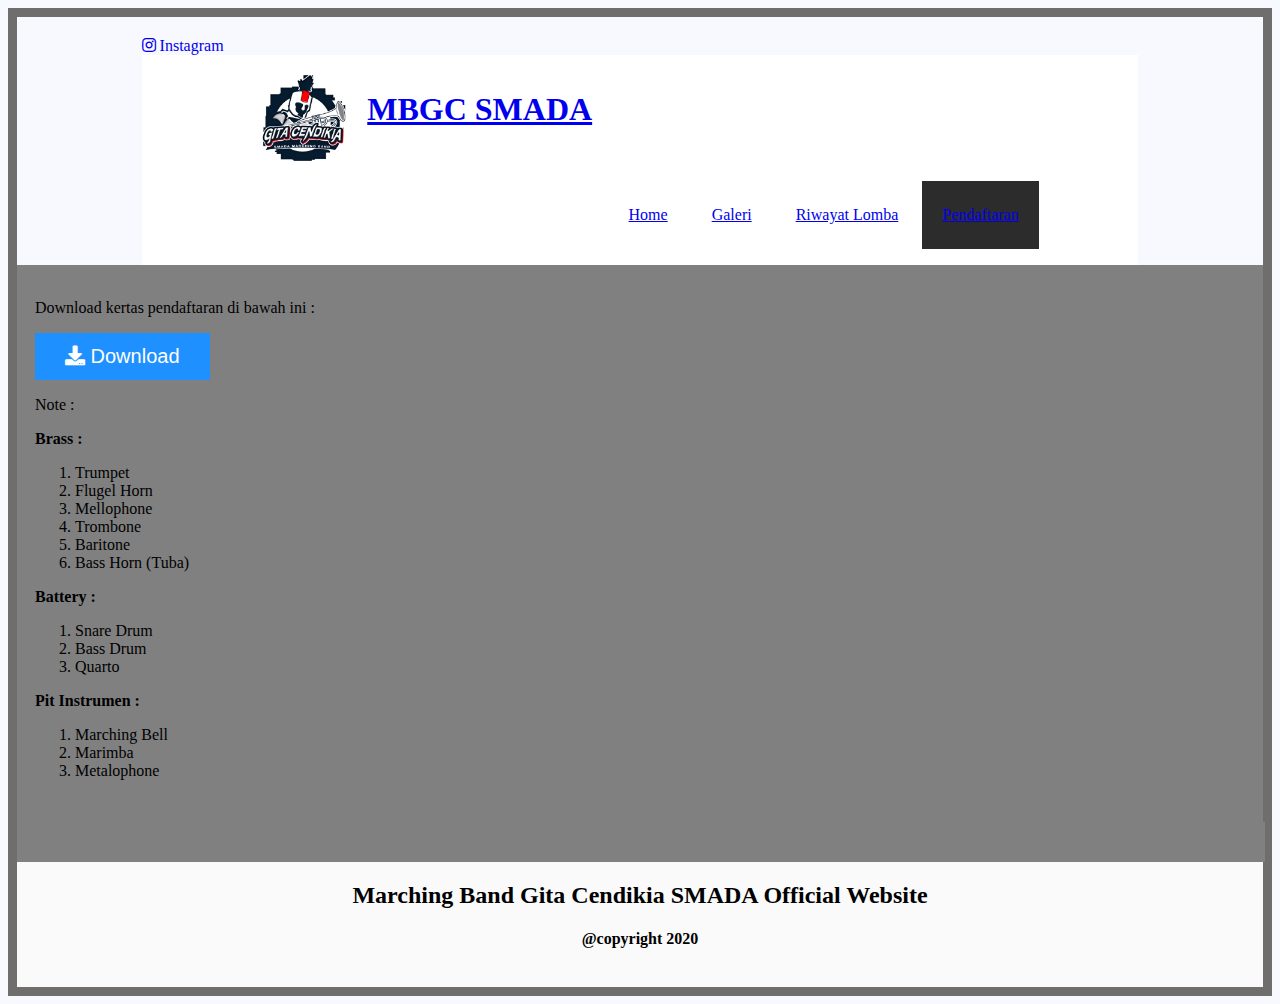
==== Pendaftaran_boots.html @ 255003dc "Add files via upload" ====
<!DOCTYPE html>
<html>

<head>
    <link rel="shortcut icon" href="logo.png">
    <title>MBGC SMADA</title>
    <meta charset="utf-8">
    <meta name="viewport" content="widht=device-widht, initial-scale=1">
    <link rel="stylesheet" type="text/css" media="all" href="Pendaftaran_boots.css">
    <link rel="stylesheet" href="bootstrap/css/bootstrap.min.css">
    <link rel="stylesheet" href="https://cdnjs.cloudflare.com/ajax/libs/font-awesome/5.15.1/css/all.min.css">
</head>

<body>
    <!--Navbar-->
    <div class="container fluid" style="margin-top: 20px;">
        <div>
            <nav class="navbar navbar-expand-lg bg-dark navbar-dark fixed-top">
                <div class="text-center center-block">
                    <a href="https://www.instagram.com/mb_gitacendikiasmada/"><i class="fab fa-instagram">
                            Instagram</i></a>
                </div>
            </nav>
        </div>
        <header>
            <div class="container">
                <img src="mbgcs.jpg" class="hhh">
                <h1><a href="index.html">MBGC SMADA</a></h1>
                <ul>
                    <li><a href="web.html">Home</a></li>
                    <li><a href="Galeri_Boots.html">Galeri</a></li>
                    <li><a href="Riwayat_boots.html">Riwayat Lomba</a></li>
                    <li class="active"><a href="Pendaftaran_boots.html">Pendaftaran</a></li>
                </ul>
            </div>
        </header>
    </div>

    <div id="layout">
        <div id="isi">
            <p>Download kertas pendaftaran di bawah ini :</p>
            <button class="btn"><i class="fa fa-download"></i> Download</button>

            <p>Note : </p>
            <strong>
                <p>Brass :</p>
            </strong>
            <ol>
                <li>Trumpet</li>
                <li>Flugel Horn</li>
                <li>Mellophone</li>
                <li>Trombone</li>
                <li>Baritone</li>
                <li>Bass Horn (Tuba)</li>
            </ol>
            <strong>
                <p>Battery :</p>
            </strong>
            <ol>
                <li>Snare Drum</li>
                <li>Bass Drum</li>
                <li>Quarto</li>
            </ol>
            <strong>
                <p>Pit Instrumen :</p>
            </strong>
            <ol>
                <li>Marching Bell</li>
                <li>Marimba</li>
                <li>Metalophone</li>
            </ol>
        </div>
        <!--Footer-->
        <div id="end">
            <hr width="100%" size="40" color="grey" noshade>
            <center>
                <h2><strong>Marching Band Gita Cendikia SMADA Official Website</strong></h2>
                <h4>@copyright 2020</h4>
            </center>
            <br>
        </div>
    </div>


    <script src="jquery/jquery-3.5.1.min.js"></script>
    <script src="bootstrap/js/bootstrap.bundle.min.js"></script>
</body>

</html>
---- Pendaftaran_boots.css ----
/*pengaturan body*/
body {
    background-color: ghostwhite;
    border-style: solid;
    border-width: 9px;
    border-color: rgb(112, 109, 109);
}
/*pengaturan layout utama*/
.container {
    width: 80%;
    margin: 0 auto;
}
.container:after {
    content: ' ';
    display: block;
    clear: both;
}
header {
    background-color: rgb(255, 255, 255) ;
}
header h1 {
    float: left;
    padding: 15px 0;
    color: rgb(255, 255, 255);
}
header ul {
    float: right;
}
header ul li {
    display: inline-block;
}
header ul li a {
    padding: 25px 20px;
    display: inline-block;
}
header ul li a:hover {
    background-color: black;
    color: blue;
}
.active {
    background-color: rgb(44, 44, 44);
    color: snow;
}
/*pengaturan layout utama*/
#layout {
    background-color: gray;
}
#isi {
    padding: 2vh;
}
.hhh {
    padding: 2vh;
    float: left;
    width: 90px;
    height: 90px;
}
.btn {
    background-color: DodgerBlue;
    border: none;
    color: white;
    padding: 12px 30px;
    cursor: pointer;
    font-size: 20px;
  }
  
  /* Darker background on mouse-over */
  .btn:hover {
    background-color: RoyalBlue;
  }

/*Akhir*/
#end {
    background-color:  rgb(250, 250, 250);
    width: auto;
    height: auto;
}
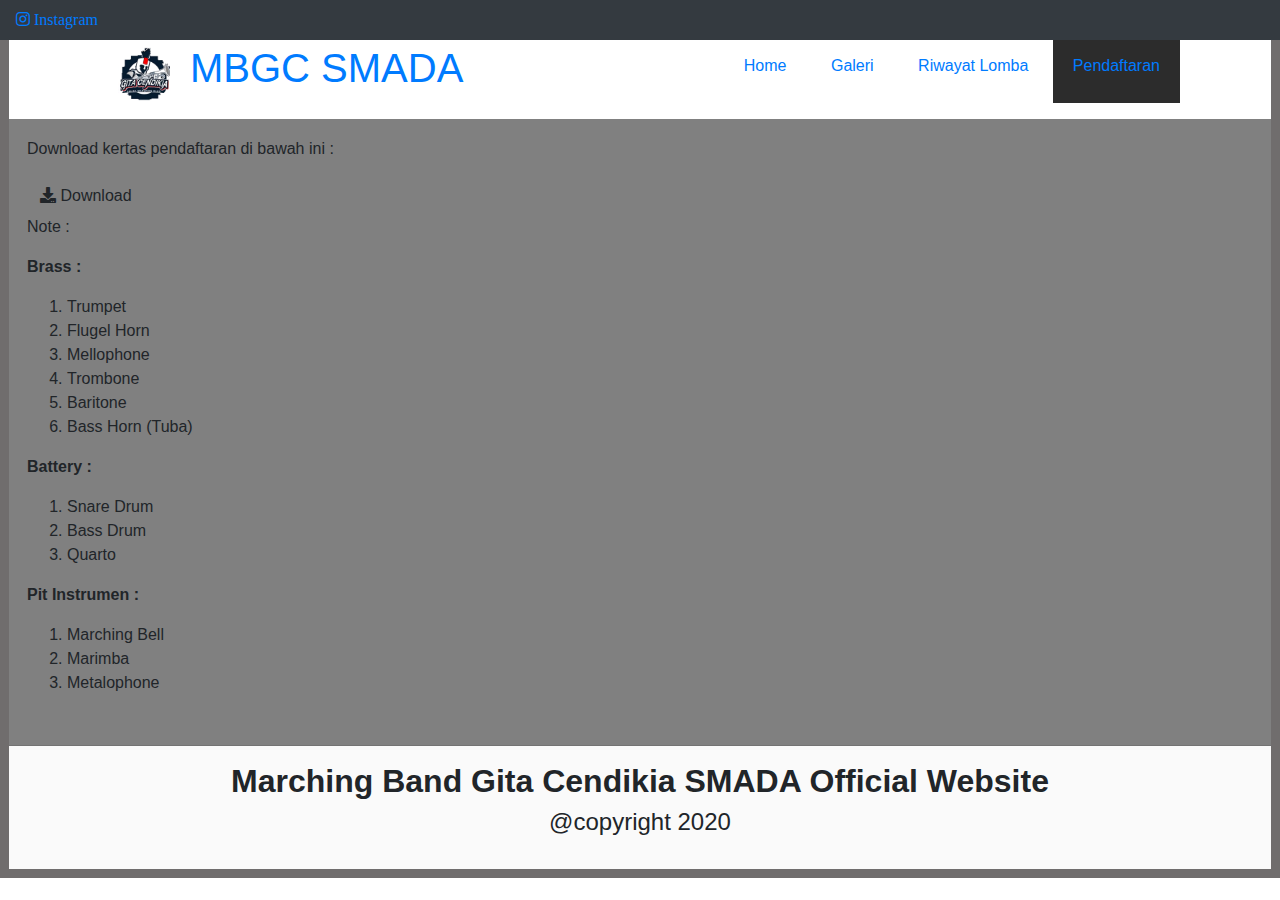
==== commit 985dbc7f: "Update Pendaftaran_boots.html" ====
--- a/Pendaftaran_boots.html
+++ b/Pendaftaran_boots.html
@@ -7,7 +7,7 @@
     <meta charset="utf-8">
     <meta name="viewport" content="widht=device-widht, initial-scale=1">
     <link rel="stylesheet" type="text/css" media="all" href="Pendaftaran_boots.css">
-    <link rel="stylesheet" href="bootstrap/css/bootstrap.min.css">
+    <link rel="stylesheet" href="bootstrap.min.css">
     <link rel="stylesheet" href="https://cdnjs.cloudflare.com/ajax/libs/font-awesome/5.15.1/css/all.min.css">
 </head>
 
@@ -86,4 +86,4 @@
     <script src="bootstrap/js/bootstrap.bundle.min.js"></script>
 </body>
 
-</html>+</html>
